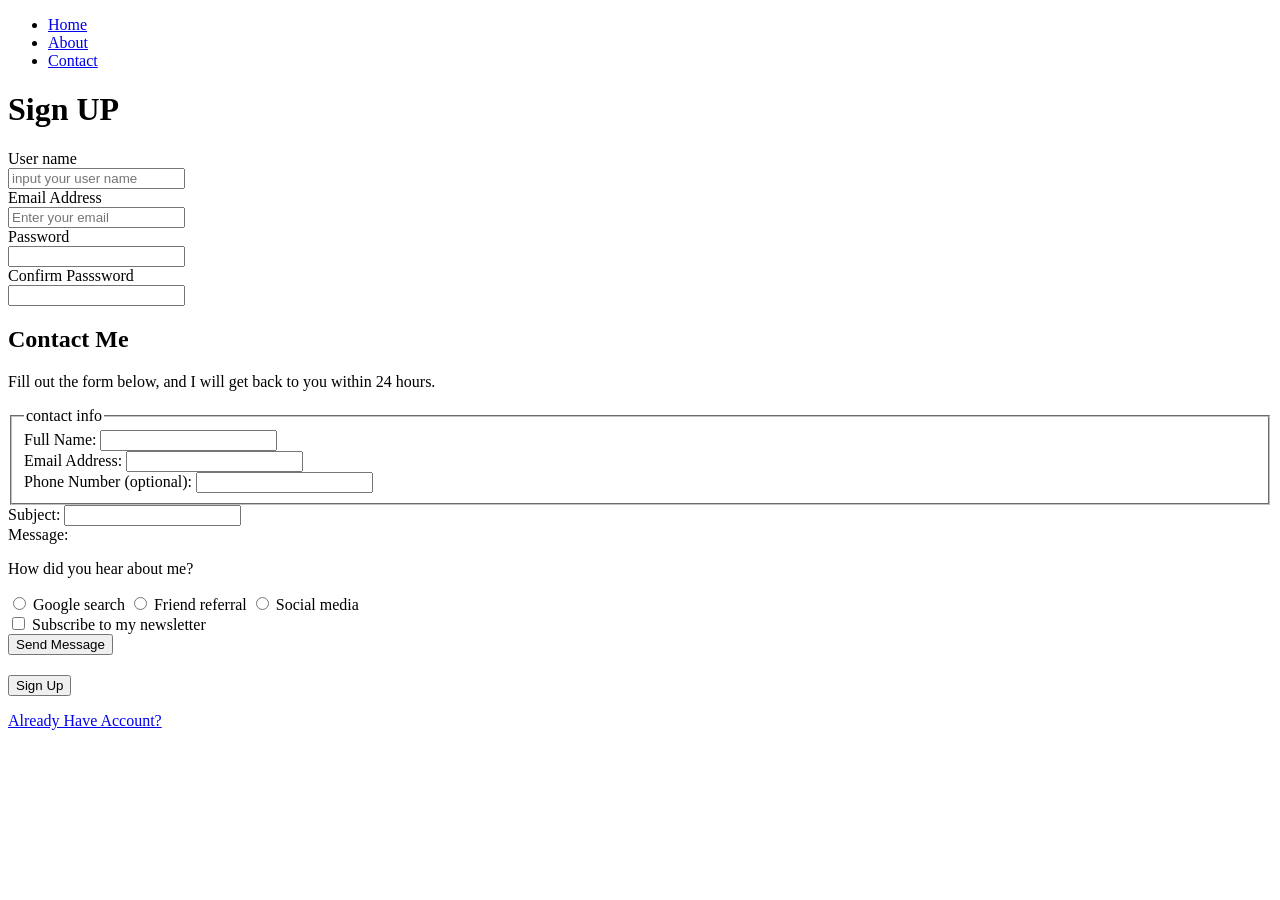
==== index.html @ cc7b5bdf "commit for html semantics" ====
<!DOCTYPE html>
<html lang="en">
<head>
    <meta charset="UTF-8">
    <meta name="viewport" content="width=device-width, initial-scale=1.0">
    <title>Document</title>
</head>
<body>
    <nav>
        <ul>
            <li><a href="index.html">Home</a></li>
            <li><a href="media.html">About</a></li>
            <li><a href="pius.html">Contact</a></li>
        </ul>
    </nav>
    <div class="slidebar">
		<div class="slide">
			<h1>Sign UP</h1>
			<label>User name</label><br>
			<input type="text" name="uname" placeholder="input your user name"><br>

			<label>Email Address</label><br>
			<input type="Email" placeholder="Enter your email"><br>

			<label>Password</label><br>
			<input type="password" required><br>

            <label>Confirm Passsword</label><br>
            <input type="password" required><br>
		</div>
		<section>
<h2>Contact Me</h2>
<p>Fill out the form below, and I will get back to you within 24 hours.</p>

<form action="#"method="post">
	<fieldset>
		<legend>contact info</legend>
	
<div>
<label for="name">Full Name:</label>
<input type="text"id="name"name="full_name"required>
</div>

<div>
<label for="email">Email Address:</label>
<input type="email"id="email"name="email"required>
</div>

<div>
<label for="phone">Phone Number (optional):</label>
<input type="tel"id="phone"name="phone">
</div>
</fieldset>

<div>
<label for="subject">Subject:</label>
<input type="text"id="subject"name="subject"required>
</div>

<div>
<label for="message">Message:</label>
<textareaid="message"name="message"rows="5"required></textarea>
</div>

<div>
<p>How did you hear about me?</p>
<input type="radio"id="google"name="source"value="google">
<label for="google">Google search</label>

<input type="radio"id="friend"name="source"value="friend">
<label for="friend">Friend referral</label>

<input type="radio"id="social"name="source"value="social">
<label for="social">Social media</label>
</div>

<div>
<input type="checkbox"id="newsletter"name="newsletter"value="yes">
<label for="newsletter">Subscribe to my newsletter</label>
</div>

<button type="submit">Send Message</button>
</form>
</section>

	<footer>
		<button class="sign up" style="margin-block-start: 20px;">Sign Up</button>
		<p class="footer"><a href="code.html">Already Have Account?</a> </p>
	</footer>
	</div>
</body>
</html>
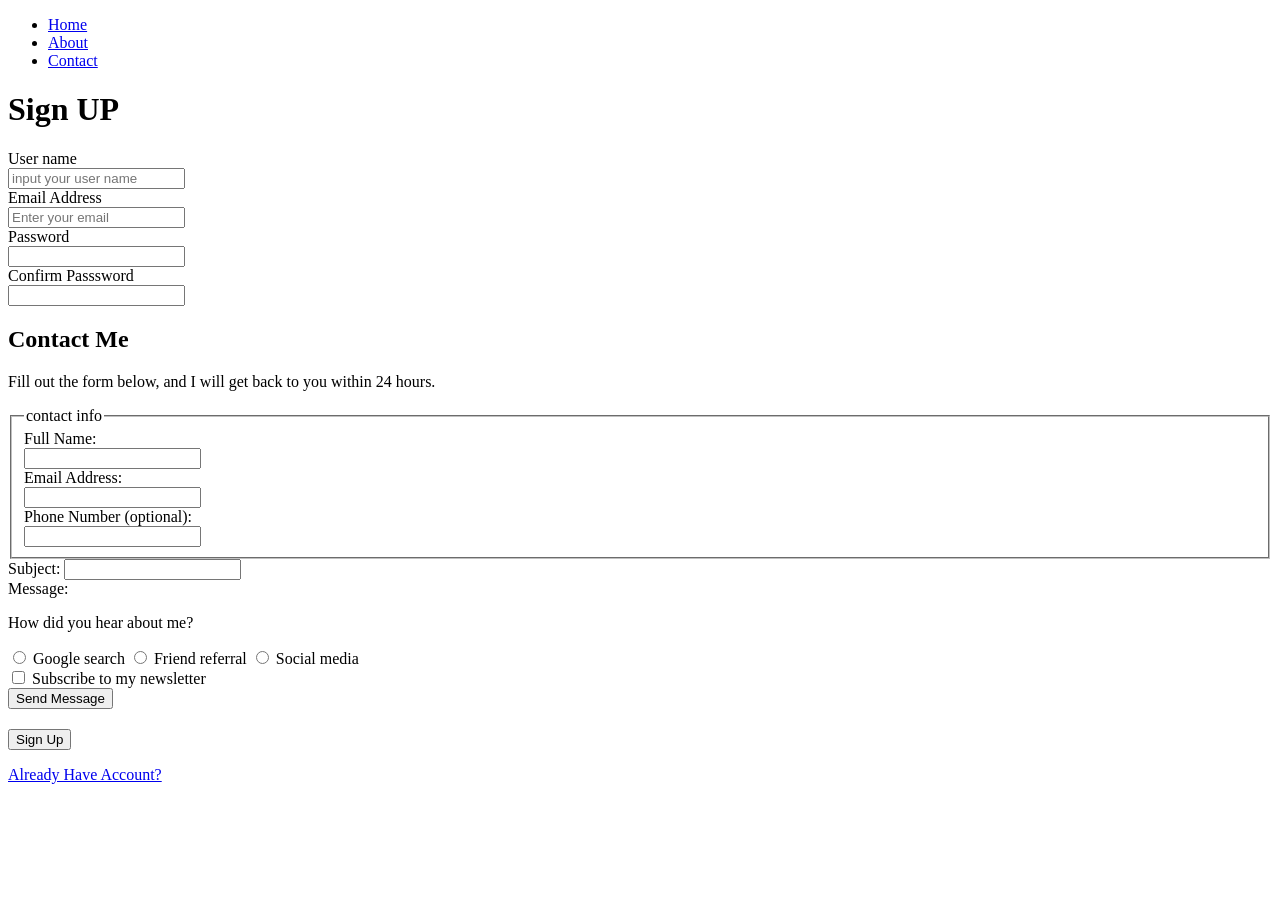
==== commit 9c3a3518: "first css commit" ====
--- a/index.html
+++ b/index.html
@@ -4,6 +4,7 @@
     <meta charset="UTF-8">
     <meta name="viewport" content="width=device-width, initial-scale=1.0">
     <title>Document</title>
+	<link rel="stylesheet"href="style.css">
 </head>
 <body>
     <nav>
@@ -37,18 +38,18 @@
 		<legend>contact info</legend>
 	
 <div>
-<label for="name">Full Name:</label>
-<input type="text"id="name"name="full_name"required>
+<label for="name">Full Name:</label><br>
+<input type="text"id="name"name="full_name"required><br>
 </div>
 
 <div>
-<label for="email">Email Address:</label>
-<input type="email"id="email"name="email"required>
+<label for="email">Email Address:</label><br>
+<input type="email"id="email"name="email"required><br>
 </div>
 
 <div>
-<label for="phone">Phone Number (optional):</label>
-<input type="tel"id="phone"name="phone">
+<label for="phone">Phone Number (optional):</label><br>
+<input type="tel"id="phone"name="phone"><br>
 </div>
 </fieldset>
 
